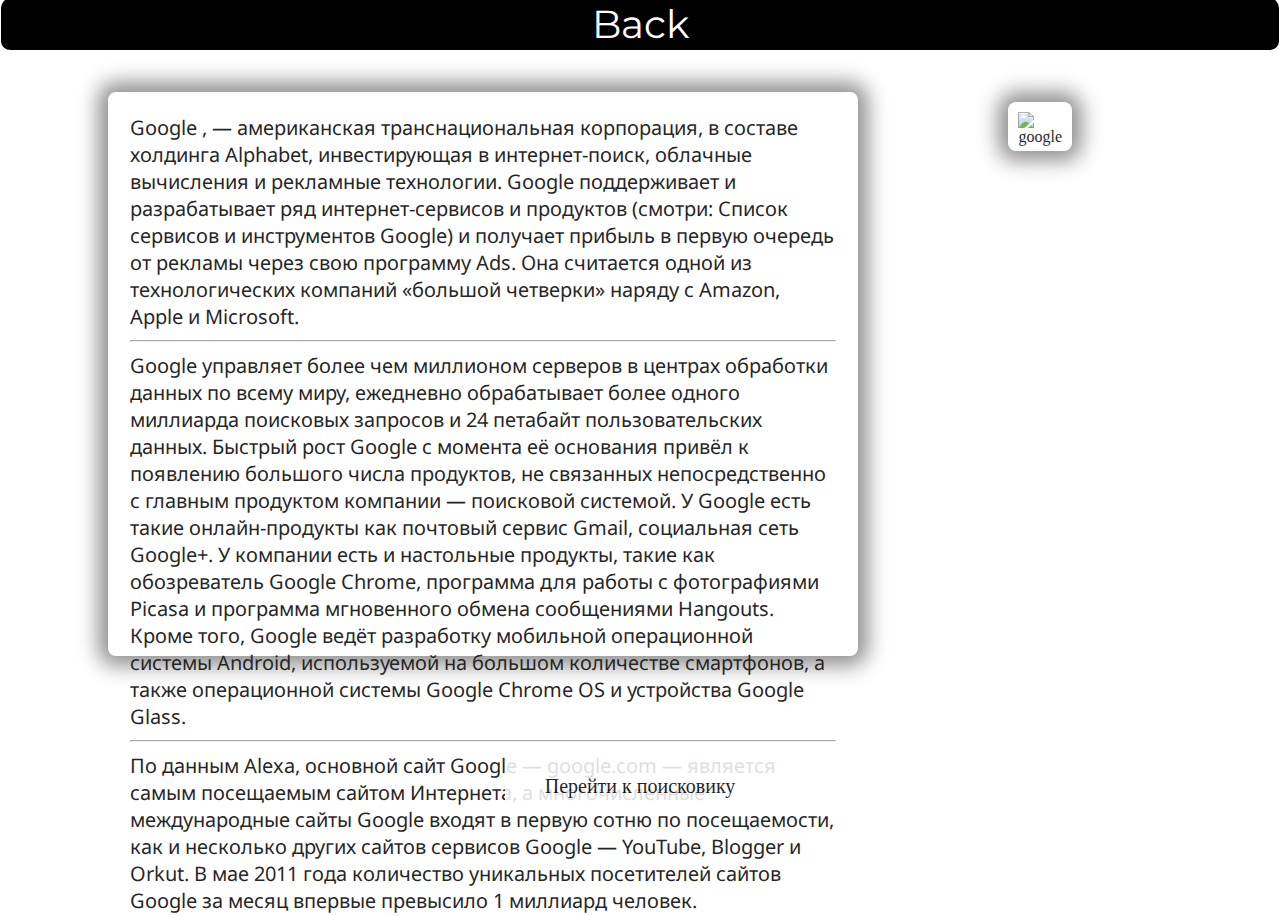
==== Google.html @ 5ad7ff59 "Add files via upload" ====
<!DOCTYPE html>
<html lang="en">
<head>
	<link rel="preconnect" href="https://fonts.googleapis.com">
	<link rel="preconnect" href="https://fonts.gstatic.com" crossorigin>
	<link href="https://fonts.googleapis.com/css2?family=Lato:ital,wght@0,900;1,300;1,400&family=Montserrat:ital,wght@1,500&display=swap" rel="stylesheet">

	<link rel="preconnect" href="https://fonts.googleapis.com">
	<link rel="preconnect" href="https://fonts.gstatic.com" crossorigin>
	<link href="https://fonts.googleapis.com/css2?family=Lato:ital,wght@0,900;1,300;1,400&family=Montserrat:ital,wght@1,500&family=Noto+Sans:ital,wght@1,400;1,700&family=Playfair+Display:ital,wght@1,600;1,800;1,900&display=swap" rel="stylesheet">

	<link rel="stylesheet" href="css/style.css">
	<meta charset="UTF-8">
	<meta name="viewport" content="width=device-width, initial-scale=1.0">
	<title>Information</title>
</head>
<body class="second-page">
		<header>
			<a class="link-back" href="index.html"> Back</a>
		</header>

	<div class="second-content">
		<div class="info-first">
			Google , — американская транснациональная корпорация, в составе холдинга Alphabet, инвестирующая в интернет-поиск, облачные вычисления и рекламные технологии.
			Google поддерживает и разрабатывает ряд интернет-сервисов и продуктов (смотри: Список сервисов и инструментов Google) и получает прибыль в первую очередь от рекламы через свою программу Ads. Она считается одной из технологических компаний «большой четверки» наряду с Amazon, Apple и Microsoft.
			<hr>
			Google управляет более чем миллионом серверов в центрах обработки данных по всему миру, ежедневно обрабатывает более одного миллиарда поисковых запросов и 24 петабайт пользовательских данных. Быстрый рост Google с момента её основания привёл к появлению большого числа продуктов, не связанных непосредственно с главным продуктом компании — поисковой системой. У Google есть такие онлайн-продукты как почтовый сервис Gmail, социальная сеть Google+. У компании есть и настольные продукты, такие как обозреватель Google Chrome, программа для работы с фотографиями Picasa и программа мгновенного обмена сообщениями Hangouts. Кроме того, Google ведёт разработку мобильной операционной системы Android, используемой на большом количестве смартфонов, а также операционной системы Google Chrome OS и устройства Google Glass.
			<hr>
			По данным Alexa, основной сайт Google — google.com — является самым посещаемым сайтом Интернета, а многочисленные международные сайты Google входят в первую сотню по посещаемости, как и несколько других сайтов сервисов Google — YouTube, Blogger и Orkut. В мае 2011 года количество уникальных посетителей сайтов Google за месяц впервые превысило 1 миллиард человек.	
		</div>

		<div>
			<img class="company-photo" src="https://upload.wikimedia.org/wikipedia/commons/thumb/2/2f/Google_2015_logo.svg/1920px-Google_2015_logo.svg.png" alt="google">
		</div>

	</div>
	<div class="link-out-end">
		<div class="link-end">
			<a href="https://www.google.com/">Перейти к поисковику</a>
		</div>
	</div>
</body>
</html>
---- css/style.css ----
body {
	background-image: url(https://images.indianexpress.com/2020/06/Wallpaper-bug-1200.jpg);
	background-size: cover;

}

.second-content {
	display: flex;
}


header {
	font-size: 39px;
	color: white;
	background-color: #000;
	height: 50px;
	text-align: center;
	margin-top: -10px ;
	margin-right: -7px;
	margin-left: -7px;
	font-family: 'Montserrat', sans-serif;
	padding-top: 2px;
	margin-bottom: 10px;
	border-bottom: 2px solid white;
	border-radius: 10px;
}

.main-text {
	font-size: 25px;
	text-align: center;
	margin: 400px;
	
}

.main-text-search {
	margin-right: 20px;
	transition: 0.5s;
	opacity: 50%;
}

.main-text-search:hover{
	font-size: 40px;
	transform: scale(0.3);
	opacity: 100%;
}

.link {
	color:#00FFFF;
	text-decoration: none;
}

.link-back {
	border-radius: 80px;
	font-size: 39px;
	color: white;
	background-color: #000;
	height: 50px;
	text-align: center;
	margin-top: -10px ;
	margin-right: -10px;
	margin-left: -10px;
	font-family: 'Montserrat', sans-serif;
	padding-top: 2px;
	margin-bottom: 10px;
	text-decoration: none;
}

.second-page {
	background-image: url(https://images.indianexpress.com/2020/06/Wallpaper-bug-1200.jpg);
	background-size: cover;
}

.info-first {
	font-size: 20px;
	font-family: 'Noto Sans', sans-serif;
	background-color: white;
	border: 2px solid white;
	border-radius: 8px;
	opacity: 85%;
	padding: 20px 20px 20px 20px;
	margin-top: 30px;
	margin-right: 150px;
	margin-left: 100px;
	height: 520px;
	box-shadow: 0 0 20px 10px #808080;
}

.info-second {
	font-size: 20px;
	font-family: 'Noto Sans', sans-serif;
	background-color: white;
	border: 2px solid white;
	border-radius: 8px;
	opacity: 85%;
	padding: 20px 20px 20px 20px;
	margin-top: 30px;
	margin-right: 100px;
	margin-left: 100px;
	height: 565px;
	box-shadow: 0 0 20px 10px #808080;
}

.info-third {
 	font-size: 20px;
	font-family: 'Noto Sans', sans-serif;
	background-color: white;
	border: 2px solid white;
	border-radius: 8px;
	opacity: 85%;
	padding: 20px 20px 20px 20px;
	margin-top: 30px;
	margin-right: 150px;
	margin-left: 100px;
	height: 560px;
	box-shadow: 0 0 20px 10px #808080;	
}

.company-photo {
	width: 300px;
	height: 100px;
	background-color: #fff;
	opacity: 85%;
	border-radius: 8px;
	padding: 10px 10px 5px 10px;
	margin: 40px 200px 0 0;
	box-shadow: 0 0 20px 10px #808080;
}

.link-end {
	width: 270px;
	height: 40px;
	background-color: #fff;
	text-align: center;
	padding-top: 19px;
	margin-top: 100px;
	border-radius: 10px;
	opacity: 85%;
	transition: 0.3s;	
}

.link-end:hover{
	opacity: 90%;
	box-shadow: 0 0 20px 10px #808080;
	transform: scale(1.1);
}

.link-end a {
	font-size: 20px;
	color: #000;
	text-decoration: none;

}

.link-out-end {
	display: flex;
	justify-content: center;
}
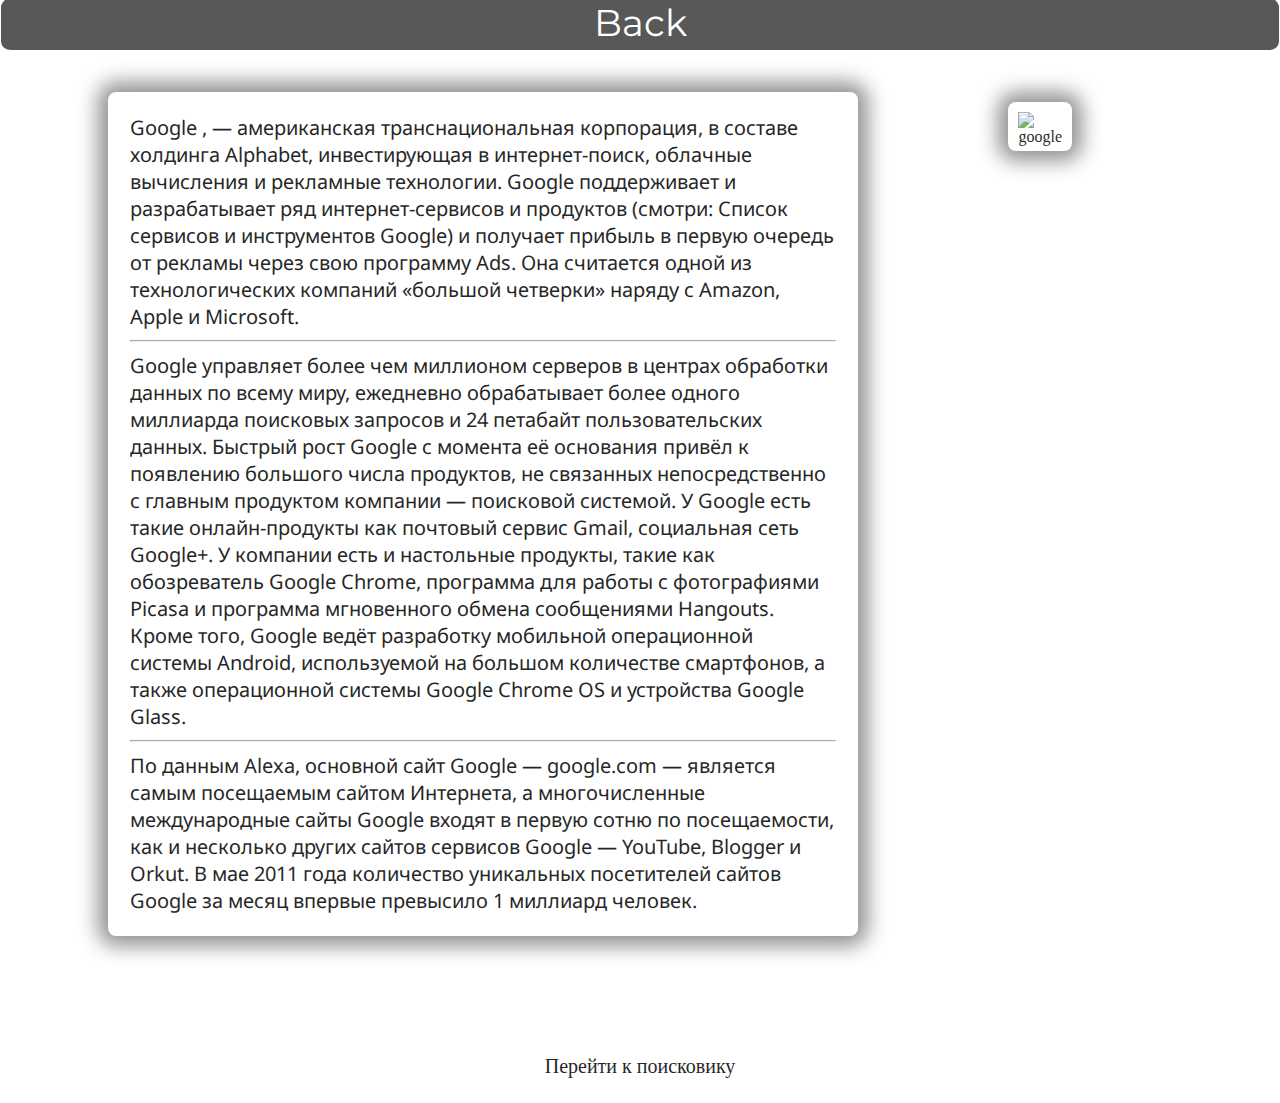
==== commit ab91c895: "Add files via upload" ====
--- a/Google.html
+++ b/Google.html
@@ -11,11 +11,10 @@
 
 	<link rel="stylesheet" href="css/style.css">
 	<meta charset="UTF-8">
-	<meta name="viewport" content="width=device-width, initial-scale=1.0">
 	<title>Information</title>
 </head>
 <body class="second-page">
-		<header>
+		<header class="link-back-background">
 			<a class="link-back" href="index.html"> Back</a>
 		</header>
 
--- a/css/style.css
+++ b/css/style.css
@@ -1,8 +1,3 @@
-body {
-	background-image: url(https://images.indianexpress.com/2020/06/Wallpaper-bug-1200.jpg);
-	background-size: cover;
-
-}
 
 .second-content {
 	display: flex;
@@ -26,10 +21,18 @@
 }
 
 .main-text {
+	padding-top: 23%;
+	height: 100%;
 	font-size: 25px;
 	text-align: center;
-	margin: 400px;
-	
+	display: flex;
+	justify-content: center;
+	width: 100%;
+}
+
+body {
+	background: url(https://images.indianexpress.com/2020/06/Wallpaper-bug-1200.jpg) center no-repeat fixed;
+	background-size: cover;
 }
 
 .main-text-search {
@@ -39,8 +42,7 @@
 }
 
 .main-text-search:hover{
-	font-size: 40px;
-	transform: scale(0.3);
+	transform: scale(1.3);
 	opacity: 100%;
 }
 
@@ -49,20 +51,29 @@
 	text-decoration: none;
 }
 
+
+.link-back-background {
+	opacity: 65%;
+	transition: 0.3s;
+}
+
+.link-back-background:hover {
+	opacity: 90%;
+	box-shadow: 0 0 20px 10px #808080;
+	transform: scale(1.001);
+}
+
 .link-back {
-	border-radius: 80px;
-	font-size: 39px;
+	font-family: 'Montserrat', sans-serif;
+	border-radius: 8px;
+	font-size: 37px;
 	color: white;
 	background-color: #000;
-	height: 50px;
+	height: 45px;
 	text-align: center;
-	margin-top: -10px ;
-	margin-right: -10px;
-	margin-left: -10px;
-	font-family: 'Montserrat', sans-serif;
-	padding-top: 2px;
-	margin-bottom: 10px;
+	justify-content: center ;
 	text-decoration: none;
+	display: flex;
 }
 
 .second-page {
@@ -81,7 +92,6 @@
 	margin-top: 30px;
 	margin-right: 150px;
 	margin-left: 100px;
-	height: 520px;
 	box-shadow: 0 0 20px 10px #808080;
 }
 
@@ -96,7 +106,6 @@
 	margin-top: 30px;
 	margin-right: 100px;
 	margin-left: 100px;
-	height: 565px;
 	box-shadow: 0 0 20px 10px #808080;
 }
 
@@ -104,14 +113,12 @@
  	font-size: 20px;
 	font-family: 'Noto Sans', sans-serif;
 	background-color: white;
-	border: 2px solid white;
 	border-radius: 8px;
 	opacity: 85%;
 	padding: 20px 20px 20px 20px;
 	margin-top: 30px;
 	margin-right: 150px;
 	margin-left: 100px;
-	height: 560px;
 	box-shadow: 0 0 20px 10px #808080;	
 }
 
